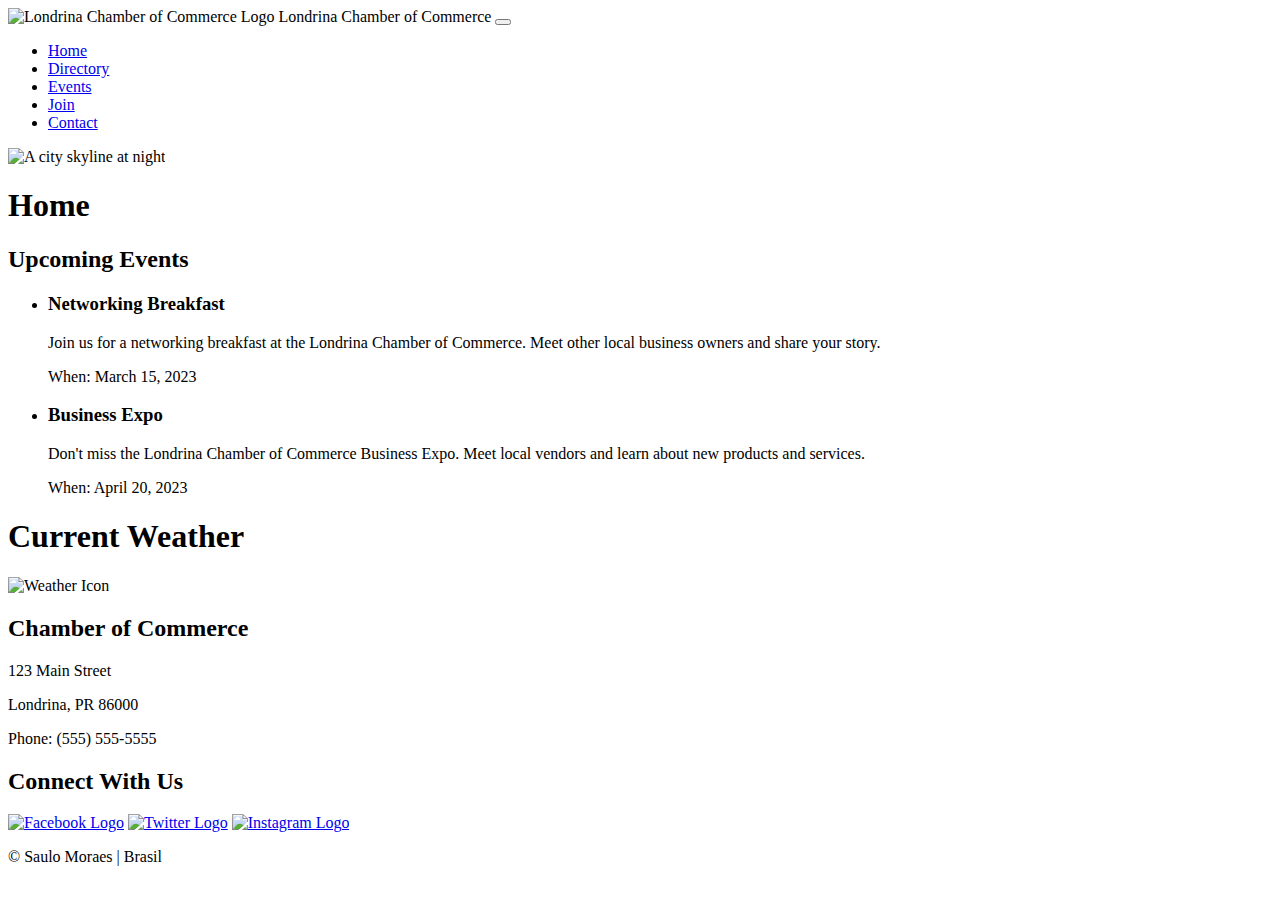
==== chamber/index.html @ f8229320 "Changes" ====
<!DOCTYPE html>
<html lang="en">
<head>
    <meta charset="UTF-8">
    <meta name="viewport" content="width=device-width, initial-scale=1.0">
    <meta name="author" content="Saulo Moraes">
    <meta name="description" content="The Londrina Chamber of Commerce website serves as a resource hub for local businesses, offering event information, networking opportunities, business directories, and promoting local shopping to encourage economic growth and a strong business community.">
    <title>Saulo Moraes - Home Page Londrina CoC</title>
    <link rel="preconnect" href="https://fonts.googleapis.com">
    <link rel="preconnect" href="https://fonts.gstatic.com" crossorigin>
    <link href="https://fonts.googleapis.com/css2?family=Roboto:ital,wght@0,100..900;1,100..900&display=swap" rel="stylesheet">
    <link rel="icon"    href="../Images/lcc.ico">
    <link rel="stylesheet" href="../Styles/chamberhp.css">
    <link rel="stylesheet" href="../Styles/chamberhpl.css">
    <!-- Open Graph Meta Tags for Facebook -->
    <meta property="og:title" content="Londrina Chamber of Commerce - Supporting Local Business" />
    <meta property="og:type" content="website" />
    <meta property="og:image" content="https://www.example.com/path-to-your-image.jpg" />
    <meta property="og:url" content="https://www.example.com" />
    <meta property="og:description" content="The Londrina Chamber of Commerce website serves as a resource hub for local businesses, offering event information, networking opportunities, business directories, and promoting local shopping to encourage economic growth and a strong business community." />
</head>
<body>
    <script src="../Scripts/directory.js" defer></script>
    <header>
        <img src="../Images/" alt="Londrina Chamber of Commerce Logo" class="logo">
        <span>Londrina Chamber of Commerce</span>
        <button id="myButton"></button>
        <nav id="animeted-nav">
            <ul id="nav-menu" >
                <li><a href="../index.html">Home</a></li>
                <li class="active"><a href="directory.html">Directory</a></li>
                <li><a href="events.html">Events</a></li>
                <li><a href="join.html">Join</a></li>
                <li><a href="contact.html">Contact</a></li>
            </ul>
        </nav>
    </header>
    <main>
        <div class="hero">
            <img src="../Images/Londrina.webp" alt="A city skyline at night" class="hero">
        </div>
        <h1>Home</h1>
        <div id="events" class="middle">
            <h2>Upcoming Events</h2>
            <ul>
                <li>
                    <h3>Networking Breakfast</h3>
                    <p>Join us for a networking breakfast at the Londrina Chamber of Commerce. Meet other local business owners and share your story.</p>
                    <p>When: March 15, 2023</p>
                </li>
                <li>
                    <h3>Business Expo</h3>
                    <p>Don't miss the Londrina Chamber of Commerce Business Expo. Meet local vendors and learn about new products and services.</p>
                    <p>When: April 20, 2023</p>
                </li>
            </ul>
        </div>
        <div id="currentWeather" class="middle">
            <h1>Current Weather</h1>
            <img id="icon" src="../Images/" alt="Weather Icon">
            <p id="temperature"></p>
            <p id="description"></p>
            <p id="hight"></p>
            <p id="low"></p>
            <p id="humidity"></p>
        </div>
        <div id="weatherForecast" class="middle"></div>
        <div id="spotlight"></div>
    </main>
    <footer>
        <div class="ChamberAdress">
            <h2>Chamber of Commerce</h2>
            <p>123 Main Street</p>
            <p>Londrina, PR 86000</p>
            <p>Phone: (555) 555-5555</p>
        </div>
        <div class="SocialMedia">
            <h2>Connect With Us</h2>
            <a href="https://www.facebook.com" target="_blank" rel="noopener noreferrer"><img src="../Images/facebook.png" alt="Facebook Logo"></a>
            <a href="https://www.twitter.com" target="_blank" rel="noopener noreferrer"><img src="../Images/twitter.png" alt="Twitter Logo"></a>
            <a href="https://www.instagram.com" target="_blank" rel="noopener noreferrer"><img src="../Images/instagram.png" alt="Instagram Logo"></a>  
        </div>
        <div>
            <p>&copy; <span id="currentyear"></span> Saulo Moraes | Brasil</p>
            <p id="lastModified"></p>
        </div>
    </footer>            
</body>
</html>
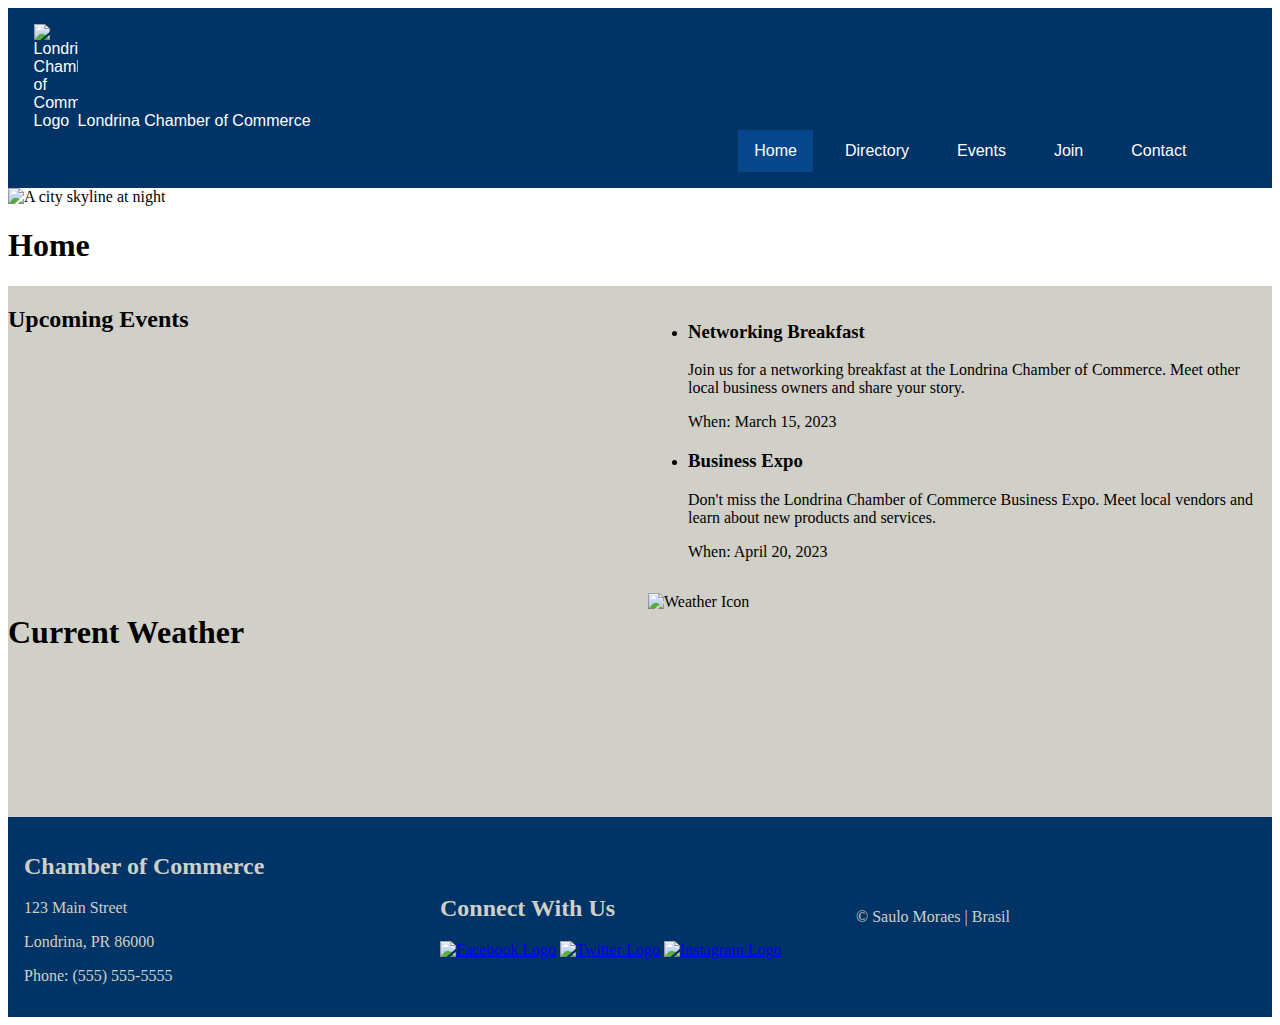
==== commit f17268ee: "link fix" ====
--- a/chamber/index.html
+++ b/chamber/index.html
@@ -10,25 +10,25 @@
     <link rel="preconnect" href="https://fonts.gstatic.com" crossorigin>
     <link href="https://fonts.googleapis.com/css2?family=Roboto:ital,wght@0,100..900;1,100..900&display=swap" rel="stylesheet">
     <link rel="icon"    href="../Images/lcc.ico">
-    <link rel="stylesheet" href="../Styles/chamberhp.css">
-    <link rel="stylesheet" href="../Styles/chamberhpl.css">
+    <link rel="stylesheet" href="../styles/chamberhp.css">
+    <link rel="stylesheet" href="../styles/chamberhpl.css">
     <!-- Open Graph Meta Tags for Facebook -->
     <meta property="og:title" content="Londrina Chamber of Commerce - Supporting Local Business" />
     <meta property="og:type" content="website" />
-    <meta property="og:image" content="https://www.example.com/path-to-your-image.jpg" />
-    <meta property="og:url" content="https://www.example.com" />
+    <meta property="og:image" content="..\images\Londrina.webp" />
+    <meta property="og:url" content="https://saulomoraes-00.github.io/wdd231/chamber/index.html" />
     <meta property="og:description" content="The Londrina Chamber of Commerce website serves as a resource hub for local businesses, offering event information, networking opportunities, business directories, and promoting local shopping to encourage economic growth and a strong business community." />
 </head>
 <body>
     <script src="../Scripts/directory.js" defer></script>
     <header>
-        <img src="../Images/" alt="Londrina Chamber of Commerce Logo" class="logo">
+        <img src="../Images/logo.jpg" alt="Londrina Chamber of Commerce Logo" class="logo">
         <span>Londrina Chamber of Commerce</span>
         <button id="myButton"></button>
         <nav id="animeted-nav">
             <ul id="nav-menu" >
-                <li><a href="../index.html">Home</a></li>
-                <li class="active"><a href="directory.html">Directory</a></li>
+                <li class="active"><a href="index.html">Home</a></li>
+                <li><a href="directory.html">Directory</a></li>
                 <li><a href="events.html">Events</a></li>
                 <li><a href="join.html">Join</a></li>
                 <li><a href="contact.html">Contact</a></li>
@@ -76,9 +76,9 @@
         </div>
         <div class="SocialMedia">
             <h2>Connect With Us</h2>
-            <a href="https://www.facebook.com" target="_blank" rel="noopener noreferrer"><img src="../Images/facebook.png" alt="Facebook Logo"></a>
-            <a href="https://www.twitter.com" target="_blank" rel="noopener noreferrer"><img src="../Images/twitter.png" alt="Twitter Logo"></a>
-            <a href="https://www.instagram.com" target="_blank" rel="noopener noreferrer"><img src="../Images/instagram.png" alt="Instagram Logo"></a>  
+            <a href="https://www.facebook.com" target="_blank" rel="noopener noreferrer"><img src="../Images/face.png" alt="Facebook Logo"></a>
+            <a href="https://www.twitter.com" target="_blank" rel="noopener noreferrer"><img src="../Images/x.png" alt="Twitter Logo"></a>
+            <a href="https://www.instagram.com" target="_blank" rel="noopener noreferrer"><img src="../Images/insta.jpg" alt="Instagram Logo"></a>  
         </div>
         <div>
             <p>&copy; <span id="currentyear"></span> Saulo Moraes | Brasil</p>
--- a/styles/chamberhp.css
+++ b/styles/chamberhp.css
@@ -0,0 +1,152 @@
+:root {
+    --primary-color: #003366;
+    --secondary-color: #d0d0c8;
+    --background-color: #FFFFFF;
+    --text-color: #1A1A1A;
+    --font-family: 'Arial', sans-serif;
+}
+
+header {
+    display: grid;
+    grid-template-columns: 44px auto 44px;
+    grid-template-rows: auto auto;
+    background-color: var(--primary-color);
+    color: var(--background-color);
+    font-family: var(--font-family);
+    padding: 1rem 2vw;
+}
+
+a img {
+    width: 20%;
+    height: auto;
+}
+
+.logo {
+    width: 100%;
+    height: auto;
+}
+
+nav {
+    display: grid;
+    grid-template-rows: 0fr;
+    grid-column: 1 / 3;
+    background-color: var(--primary-color);
+    overflow: hidden;
+    transition: grid-template-rows 0.5s ease-in-out;
+}
+
+nav.open {
+    grid-template-rows: 1fr;
+}
+
+ul#nav-menu {
+    display: flex;
+    flex-direction: column;
+    grid-column: 1 / 3;
+    list-style-type: none;
+    padding: 0;
+    margin: 0;
+    overflow: hidden;
+}
+
+nav a {
+    color: var(--background-color);
+    text-decoration: none;
+    display: block;
+    padding: .75rem 2vw;
+}
+
+#myButton {
+    font-size: 2rem;
+    background-color: var(--primary-color);
+    color: var(--background-color);
+    font-family: var(--font-family);
+    padding: .25rem 2vw;
+    border: none;
+    cursor: pointer;
+    text-align: right;
+    width: 100%;
+}
+
+#myButton::before {
+    content: '☰';
+}
+
+#myButton.open::before {
+    content: 'X';
+}
+
+li.active a {
+    background-color: #05478a;
+}
+
+ul#nav-menu {
+    list-style-type: none;
+    padding: 0;
+    margin: 0;
+}
+
+#business-container {
+    display: grid;
+    grid-template-columns: repeat(auto-fit, minmax(250px, 1fr));
+    gap: 1rem; 
+    padding: 1rem;
+}
+
+.hero {
+    width: 100%;
+    max-height: 500px; 
+    object-fit: cover;
+  }
+
+.middle {
+    display: grid;
+    grid-template-columns: 1fr 1fr;
+    gap: 1rem;
+    background-color: var(--secondary-color);
+}
+
+.company-item {
+    background-color: var(--secondary-color);
+    border-radius: 8px;
+    padding: 1rem;
+    box-shadow: 0 2px 10px rgba(0, 0, 0, 0.1);
+    transition: transform 0.3s ease-in-out;
+}
+
+.company-item:hover {
+    transform: translateY(-5px);
+}
+
+.company-item img {
+    width: 100%;
+    height: auto;
+    border-radius: 8px;
+}
+
+.company-item h2 {
+    background-color: var(--primary-color);
+    color: var(--background-color);
+    padding: 0.5rem;
+    border-radius: 4px;
+    margin-bottom: 1rem;
+}
+
+.company-item p {
+    line-height: 1.5;
+}
+
+.company-item a {
+    color: var(--primary-color);
+    text-decoration: none;
+    font-weight: bold;
+}
+
+footer {
+    display: flex-column;    
+    gap: 2rem;
+    padding: 1rem;
+    align-items: center;
+    background-color: var(--primary-color);
+    color: var(--secondary-color);
+}--- a/styles/chamberhpl.css
+++ b/styles/chamberhpl.css
@@ -0,0 +1,47 @@
+@media only screen and (min-width: 610px) {
+    
+    #myButton {
+        display: none;
+    }
+
+    nav {
+        display: block;
+    }
+
+    ul#nav-menu {
+        display: flex !important;  
+        flex-direction: row;       
+        justify-content: flex-end; 
+        align-items: center;
+        gap: 1rem; 
+        padding: 0;
+        margin: 0;
+    }
+
+    ul#nav-menu li {
+        list-style: none;
+    }
+
+    ul#nav-menu a {
+        white-space: nowrap; 
+        padding: 0.75rem 1rem;
+    }
+
+    ul#nav-menu a:hover {
+        background-color: var(--secondary-color);
+    }
+
+    header {
+        align-items: end;
+    }
+
+    footer {
+        display: grid;
+        grid-template-columns: 1fr 1fr 1fr;
+        gap: 1rem;
+        padding: 1rem;
+        background-color: var(--primary-color);
+        color: var(--secondary-color);
+    }
+}
+
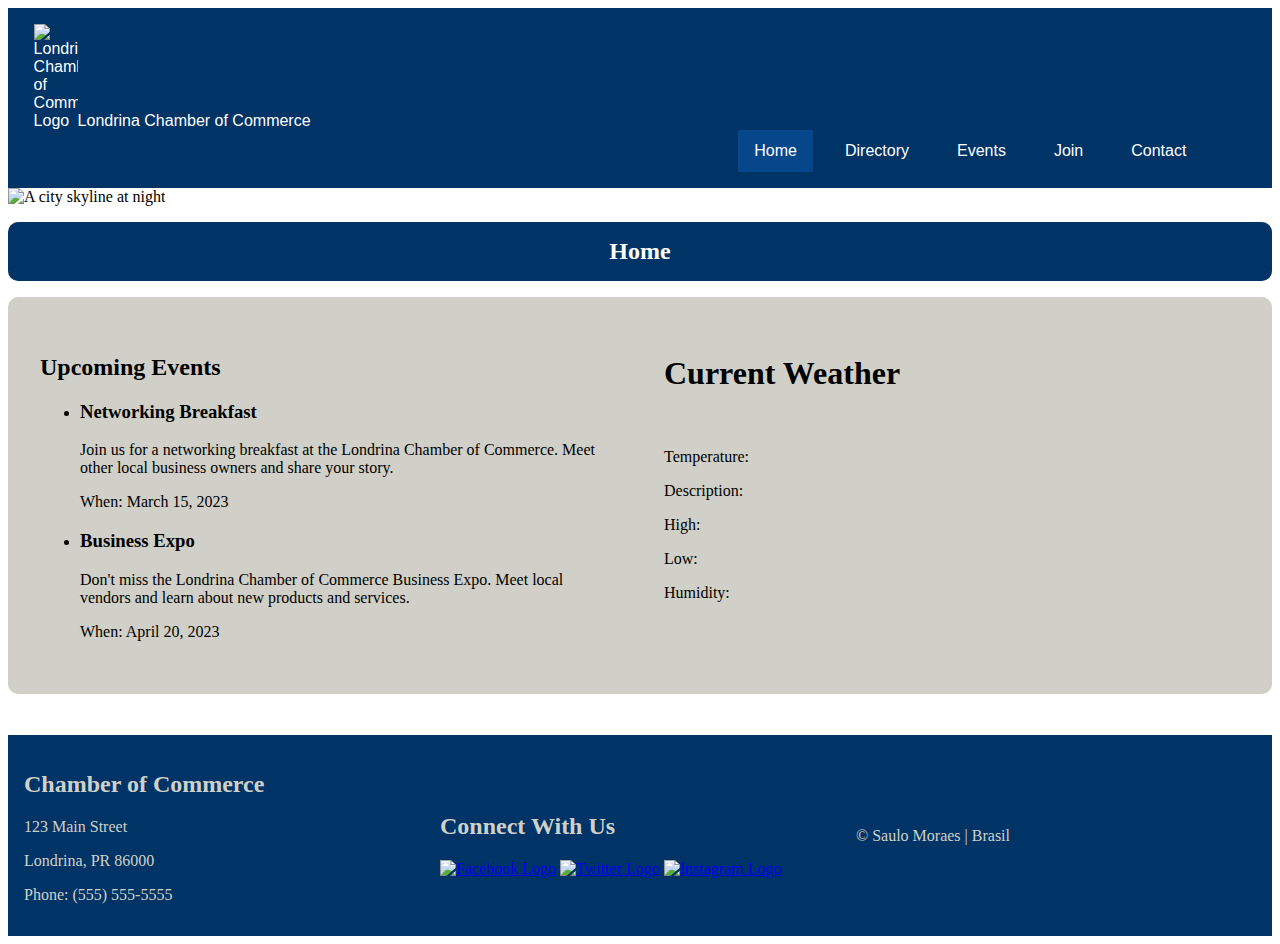
==== commit 5e2679fa: "Now ready" ====
--- a/chamber/index.html
+++ b/chamber/index.html
@@ -39,32 +39,33 @@
         <div class="hero">
             <img src="../Images/Londrina.webp" alt="A city skyline at night" class="hero">
         </div>
-        <h1>Home</h1>
-        <div id="events" class="middle">
-            <h2>Upcoming Events</h2>
-            <ul>
-                <li>
-                    <h3>Networking Breakfast</h3>
-                    <p>Join us for a networking breakfast at the Londrina Chamber of Commerce. Meet other local business owners and share your story.</p>
-                    <p>When: March 15, 2023</p>
-                </li>
-                <li>
-                    <h3>Business Expo</h3>
-                    <p>Don't miss the Londrina Chamber of Commerce Business Expo. Meet local vendors and learn about new products and services.</p>
-                    <p>When: April 20, 2023</p>
-                </li>
-            </ul>
-        </div>
-        <div id="currentWeather" class="middle">
-            <h1>Current Weather</h1>
-            <img id="icon" src="../Images/" alt="Weather Icon">
-            <p id="temperature"></p>
-            <p id="description"></p>
-            <p id="hight"></p>
-            <p id="low"></p>
-            <p id="humidity"></p>
-        </div>
-        <div id="weatherForecast" class="middle"></div>
+        <h1 id="title">Home</h1>
+        <div class="middle">
+            <div id="events">
+                <h2>Upcoming Events</h2>
+                <ul>
+                    <li>
+                        <h3>Networking Breakfast</h3>
+                        <p>Join us for a networking breakfast at the Londrina Chamber of Commerce. Meet other local business owners and share your story.</p>
+                        <p>When: March 15, 2023</p>
+                    </li>
+                    <li>
+                        <h3>Business Expo</h3>
+                        <p>Don't miss the Londrina Chamber of Commerce Business Expo. Meet local vendors and learn about new products and services.</p>
+                        <p>When: April 20, 2023</p>
+                    </li>
+                </ul>
+            </div>
+            <div id="currentWeather">
+                <h1>Current Weather</h1>
+                <img id="icon" src="" alt="">
+                <p id="temperature">Temperature: </p>
+                <p id="description">Description: </p>
+                <p id="high">High: </p>
+                <p id="low">Low: </p>
+                <p id="humidity">Humidity: </p>
+            </div>
+        </div>    
         <div id="spotlight"></div>
     </main>
     <footer>
--- a/styles/chamberhp.css
+++ b/styles/chamberhp.css
@@ -99,11 +99,44 @@
     object-fit: cover;
   }
 
+#title {
+    margin: 1rem 0;
+    padding: 1rem;
+    background-color: var(--primary-color);
+    color: var(--background-color);
+    border-radius: 10px;
+    border: #1A1A1A;
+    font-size: 1.5rem;
+    font-weight: bold;
+    text-align: center;
+
+}
+
 .middle {
+    display: flex;
+    flex-direction: column;
+    gap: 1rem;
+    background-color: var(--secondary-color);
+    padding: 1rem;
+    border-radius: 10px;
+    border: #1A1A1A;
+}
+
+#events {
+    margin: .3rem 0;
+    padding: 1rem;
+}
+
+#currentWeather {
+    margin: .3rem 0;
+    padding: 1rem;
+}
+#spotlight {
     display: grid;
     grid-template-columns: 1fr 1fr;
     gap: 1rem;
-    background-color: var(--secondary-color);
+    margin: .3rem 0;
+    padding: 1rem;
 }
 
 .company-item {
@@ -142,8 +175,7 @@
     font-weight: bold;
 }
 
-footer {
-    display: flex-column;    
+footer {    
     gap: 2rem;
     padding: 1rem;
     align-items: center;
--- a/styles/chamberhpl.css
+++ b/styles/chamberhpl.css
@@ -35,6 +35,21 @@
         align-items: end;
     }
 
+    .middle {
+        display: grid;
+        grid-template-columns: 1fr 1fr;
+        gap: 1rem;
+        background-color: var(--secondary-color);
+    }
+
+    #spotlight {
+        display: flex;
+        flex-direction: column;
+        gap: 1rem;
+        margin: .3rem 0;
+        padding: 1rem;
+    }
+
     footer {
         display: grid;
         grid-template-columns: 1fr 1fr 1fr;
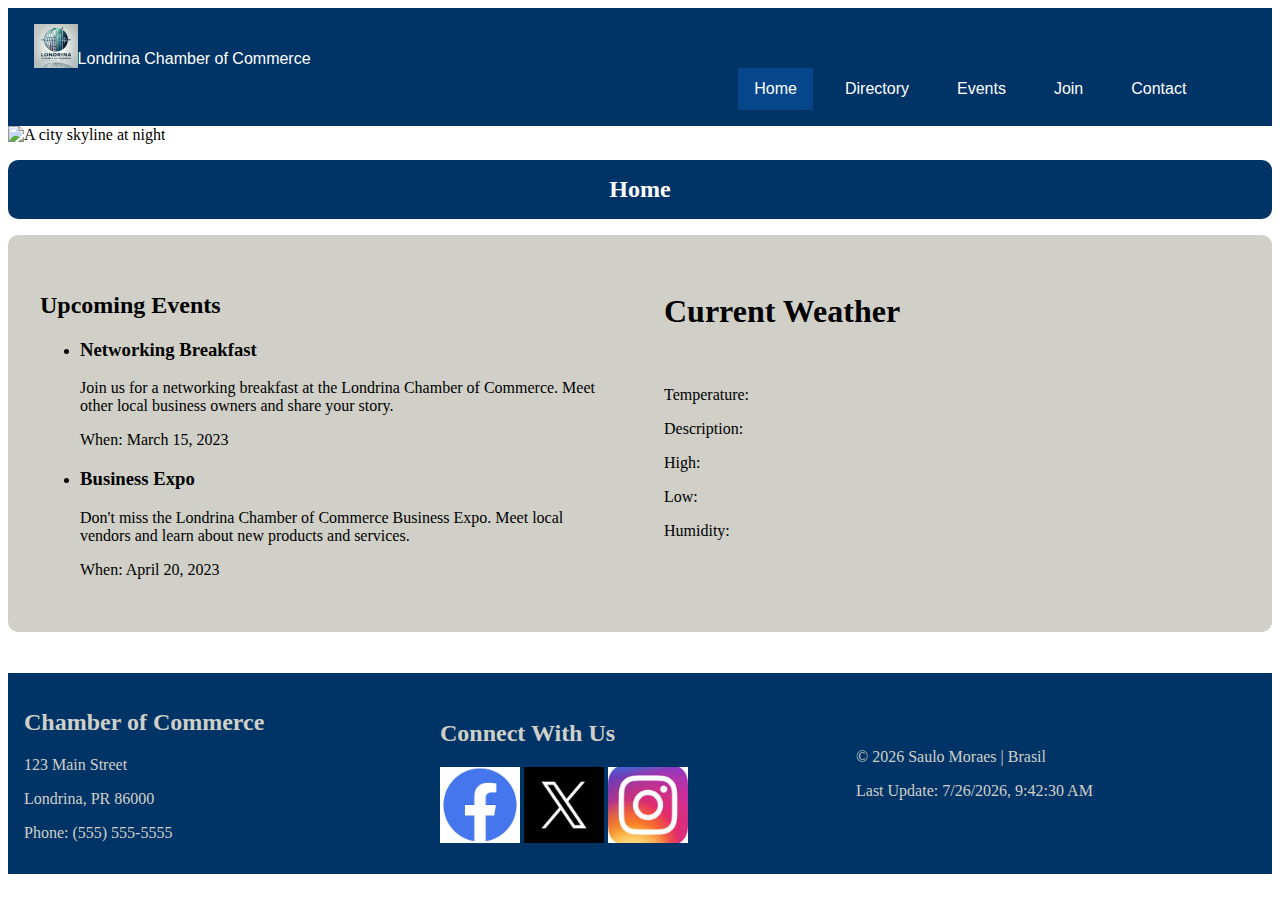
==== commit 7f1ae82f: "letters" ====
--- a/chamber/index.html
+++ b/chamber/index.html
@@ -9,20 +9,20 @@
     <link rel="preconnect" href="https://fonts.googleapis.com">
     <link rel="preconnect" href="https://fonts.gstatic.com" crossorigin>
     <link href="https://fonts.googleapis.com/css2?family=Roboto:ital,wght@0,100..900;1,100..900&display=swap" rel="stylesheet">
-    <link rel="icon"    href="../Images/lcc.ico">
+    <link rel="icon"    href="../images/lcc.ico" type="image/x-icon">
     <link rel="stylesheet" href="../styles/chamberhp.css">
     <link rel="stylesheet" href="../styles/chamberhpl.css">
     <!-- Open Graph Meta Tags for Facebook -->
     <meta property="og:title" content="Londrina Chamber of Commerce - Supporting Local Business" />
     <meta property="og:type" content="website" />
-    <meta property="og:image" content="..\images\Londrina.webp" />
+    <meta property="og:image" content="..\images\londrina.webp" />
     <meta property="og:url" content="https://saulomoraes-00.github.io/wdd231/chamber/index.html" />
     <meta property="og:description" content="The Londrina Chamber of Commerce website serves as a resource hub for local businesses, offering event information, networking opportunities, business directories, and promoting local shopping to encourage economic growth and a strong business community." />
 </head>
 <body>
-    <script src="../Scripts/directory.js" defer></script>
+    <script src="../scripts/directory.js" defer></script>
     <header>
-        <img src="../Images/logo.jpg" alt="Londrina Chamber of Commerce Logo" class="logo">
+        <img src="../images/logo.jpg" alt="Londrina Chamber of Commerce Logo" class="logo">
         <span>Londrina Chamber of Commerce</span>
         <button id="myButton"></button>
         <nav id="animeted-nav">
@@ -77,9 +77,9 @@
         </div>
         <div class="SocialMedia">
             <h2>Connect With Us</h2>
-            <a href="https://www.facebook.com" target="_blank" rel="noopener noreferrer"><img src="../Images/face.png" alt="Facebook Logo"></a>
-            <a href="https://www.twitter.com" target="_blank" rel="noopener noreferrer"><img src="../Images/x.png" alt="Twitter Logo"></a>
-            <a href="https://www.instagram.com" target="_blank" rel="noopener noreferrer"><img src="../Images/insta.jpg" alt="Instagram Logo"></a>  
+            <a href="https://www.facebook.com" target="_blank" rel="noopener noreferrer"><img src="../images/face.png" alt="Facebook Logo"></a>
+            <a href="https://www.twitter.com" target="_blank" rel="noopener noreferrer"><img src="../images/x.png" alt="Twitter Logo"></a>
+            <a href="https://www.instagram.com" target="_blank" rel="noopener noreferrer"><img src="../images/insta.jpg" alt="Instagram Logo"></a>  
         </div>
         <div>
             <p>&copy; <span id="currentyear"></span> Saulo Moraes | Brasil</p>
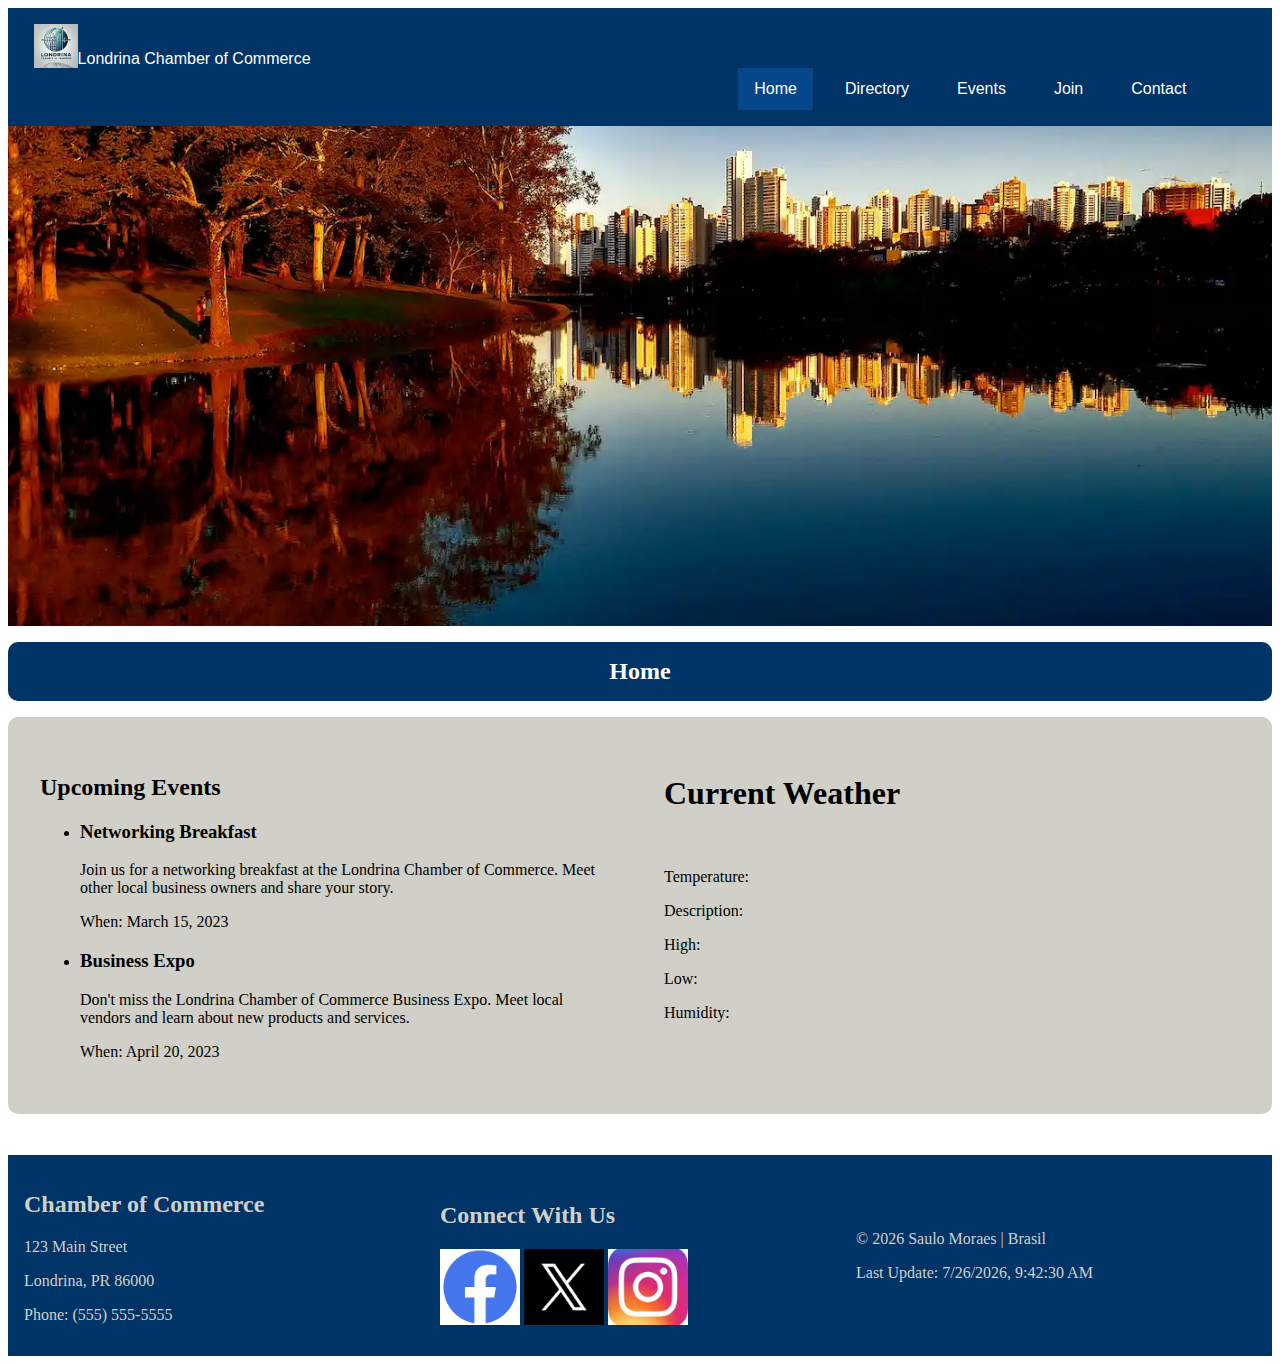
==== commit 38e99726: "Img" ====
--- a/chamber/index.html
+++ b/chamber/index.html
@@ -37,7 +37,7 @@
     </header>
     <main>
         <div class="hero">
-            <img src="../Images/Londrina.webp" alt="A city skyline at night" class="hero">
+            <img src="../images/londrinalake.webp" alt="A city skyline at night" class="hero">
         </div>
         <h1 id="title">Home</h1>
         <div class="middle">
